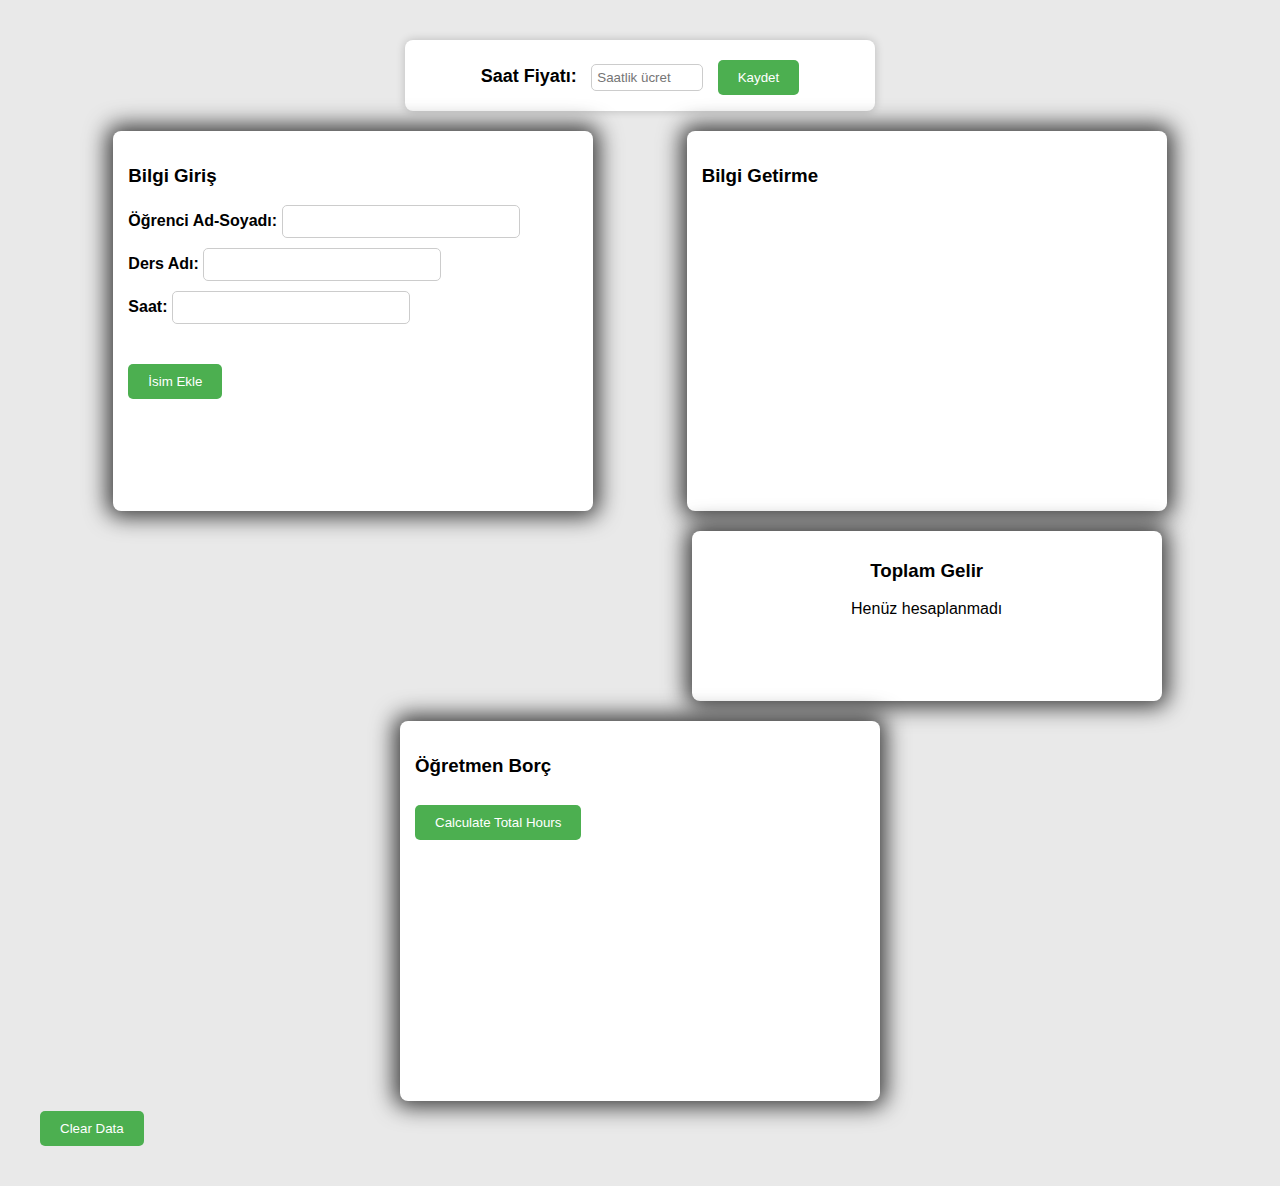
==== index.html @ 6005a2cb "Renamed main HTML file to index.html" ====
<!DOCTYPE html>
<html lang="en">
<head>
    <link rel="stylesheet" href="STUDENTS.CSS">
    <meta charset="UTF-8">
    <meta name="viewport" content="width=device-width, initial-scale=1.0">
    <title>Save Multiple Names</title>
</head>
<body>
    <div id="price-container">
        <label>Saat Fiyatı:</label>
        <input type="number" id="price" oninput="setPrice()" placeholder="Saatlik ücret">

        <button onclick="setPrice()">Kaydet</button>
    </div>
    <div class="container">
        <!-- First Box -->
        <div id="information">
            <h3>Bilgi Giriş</h3>
            <label for="name">Öğrenci Ad-Soyadı:</label>
            <input type="text" id="name" required>
            <br>
            <label for="class">Ders Adı:</label>
            <input type="text" id="class" required>
            <br>
            <label for="hours">Saat:</label>
            <input type="number" id="hours" required>
            <br>
            <p id="date"></p>
            <button id="addButton" onclick="saveName()" disabled>İsim Ekle</button>


        </div>
    
        <!-- Second Box -->
        <div class="bilgi-container">
            <div id="bilgi">
                <h3>Bilgi Getirme</h3>
                <div id="studentList"></div>
            </div>
    
            <!-- Fourth Box: Under Second Box -->
            <div class="income-box">
                <h3>Toplam Gelir</h3>
                <p id="totalIncome">Henüz hesaplanmadı</p>
            </div>
        </div>
    
        <!-- Third Box -->
        <div class="teacher"> 
            <h3>Öğretmen Borç</h3>
            <div id="totalHoursList"></div>
            <button onclick="calculateTotalHours()">Calculate Total Hours</button>
        </div>
    </div>


<div id="studentList"></div>

    <button onclick="clearData()">Clear Data</button>

    <script src="STUDENTS.js"></script>

</body>
</html>
---- STUDENTS.CSS ----
/* General Styling */
body {
    font-family: Arial, sans-serif;
    margin: 20px;
    padding: 20px;
    background-color: #e9e9e9;
}

/* Input Fields */
label {
    font-weight: bold;
    margin-top: 10px;
}

input {
    margin-bottom: 10px;
    padding: 8px;
    width: 220px;
    border: 1px solid #ccc;
    border-radius: 5px;
}

/* Buttons */
button {
    padding: 10px 20px;
    background-color: #4CAF50;
    color: white;
    border: none;
    cursor: pointer;
    margin-top: 10px;
    border-radius: 5px;
    transition: background 0.3s ease-in-out;
}

button:hover {
    background-color: #45a049;
}

/* Layout Adjustments */
.container {
    display: flex;
    justify-content: space-evenly;
    flex-wrap: wrap; /* Allows wrapping on smaller screens */
    gap: 20px;
}

/* Styling for Forms and Sections */
#information, #bilgi, .teacher {
    padding: 15px;
    width: 450px;
    height: 350px;
    border-radius: 8px;
    box-shadow: 0px 0px 22px 6px rgba(0,0,0,0.75);
    background-color: white;
    overflow-y: auto;
}

/* Custom Scrollbar for Overflow Sections */
#bilgi::-webkit-scrollbar,
.teacher::-webkit-scrollbar {
    width: 8px;
}

#bilgi::-webkit-scrollbar-thumb,
.teacher::-webkit-scrollbar-thumb {
    background: #4CAF50;
    border-radius: 10px;
}

#bilgi::-webkit-scrollbar-track,
.teacher::-webkit-scrollbar-track {
    background: #f1f1f1;
}

/* Student Box */
.student-box {
    border: 2px solid #ddd;
    padding: 10px;
    margin-bottom: 10px;
    border-radius: 8px;
    background-color: #fff;
    width: 380px;
    word-wrap: break-word; /* Prevents text from overflowing */
}

.student-box h4 {
    margin: 0;
    font-size: 18px;
}

.student-box p {
    margin: 5px 0;
    font-size: 16px;
    color: #555;
}

/* Date Display */
#date {
    font-size: 20px;
    font-weight: bold;
    color: #333;
}

/* Responsive Design for Smaller Screens */
@media (max-width: 768px) {
    .container {
        flex-direction: column;
        align-items: center;
    }

    #information, #bilgi, .teacher {
        width: 100%;
        max-width: 450px;
    }

    .student-box {
        width: 90%;
    }
}
.income-box {
    padding: 10px;
    width: 450px;
    height: 150px;
    border-radius: 8px;
    box-shadow: 0px 0px 22px 6px rgba(0,0,0,0.75);
    background-color: #fff;
    text-align: center;
}
#price-container {
    text-align: center;
    margin-bottom: 20px;
    padding: 10px;
    background-color: #fff;
    border-radius: 8px;
    box-shadow: 0px 0px 10px rgba(0, 0, 0, 0.2);
    width: 450px;
    margin-left: auto;
    margin-right: auto;
}

#price-container label {
    font-size: 18px;
    font-weight: bold;
}

#price-container input {
    width: 100px;
    padding: 5px;
    margin-left: 10px;
}

#price-container button {
    margin-left: 10px;
}
.bilgi-container {
    display: flex;
    flex-direction: column; /* Stack vertically */
    align-items: center;
    gap: 20px; /* Space between boxes */
}
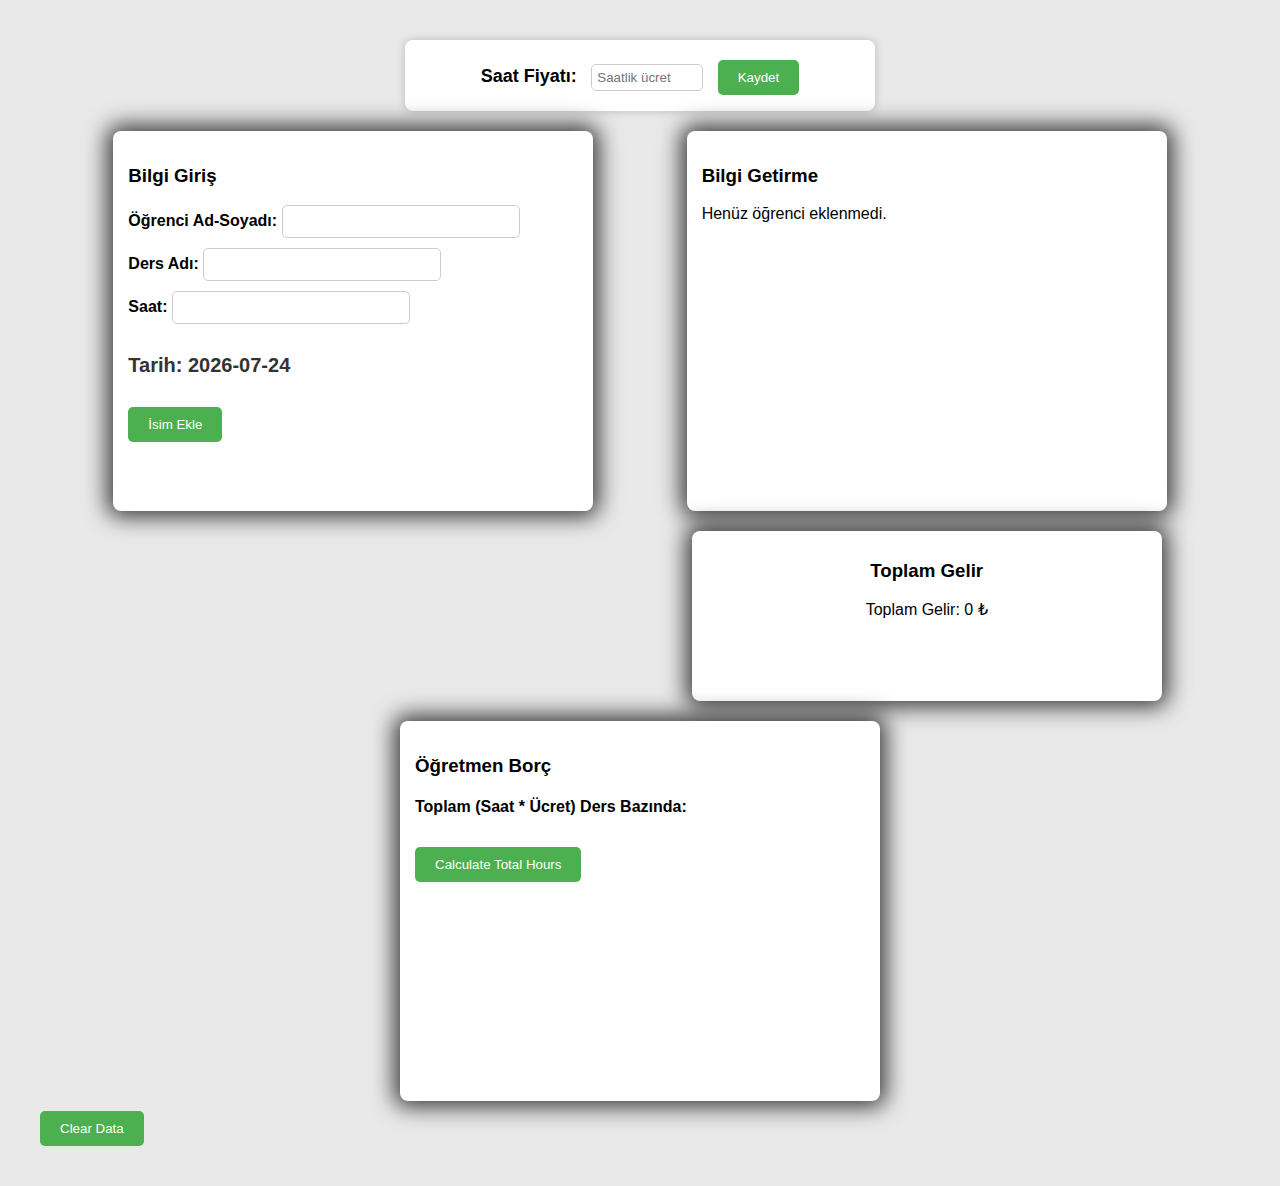
==== commit 37338741: "Update index.html" ====
--- a/index.html
+++ b/index.html
@@ -59,7 +59,141 @@
 
     <button onclick="clearData()">Clear Data</button>
 
-    <script src="STUDENTS.js"></script>
+    <script >let fiyat = 0;
+
+// Set price for calculations
+function setPrice() {
+    fiyat = parseFloat(document.getElementById("price").value) || 0; // Ensure it's a valid number
+    
+    // Enable the "Add Name" button if a valid price is set
+    let addButton = document.getElementById("addButton");
+    addButton.disabled = fiyat <= 0;
+}
+
+// Save student data
+function saveName() {
+    console.log("saveName function called!");
+    console.log("Current price:", fiyat);
+    
+    if (fiyat <= 0) {
+        console.log("Lütfen önce saat fiyatını girin!");
+        return;
+    }
+
+    
+
+    let nameInput = document.getElementById("name").value.trim();
+    let classInput = document.getElementById("class").value.trim();
+    let hoursInput = document.getElementById("hours").value.trim();
+    
+    if (!nameInput || !classInput || !hoursInput) {
+        alert("Lütfen tüm alanları doldurun!");
+        return;
+    }
+
+    let currentDate = new Date().toISOString().split('T')[0];
+
+    let studentData = JSON.parse(localStorage.getItem("students")) || [];
+
+    studentData.push({
+        name: nameInput,
+        className: classInput,
+        hours: parseInt(hoursInput),
+        date: currentDate
+    });
+
+    localStorage.setItem("students", JSON.stringify(studentData));
+
+    // Clear input fields
+    document.getElementById("name").value = "";
+    document.getElementById("class").value = "";
+    document.getElementById("hours").value = "";
+
+    // Refresh the displayed list
+    displayNames();
+    calculateTotalHours();
+}
+
+// Display saved students
+function displayNames() {
+    let studentData = JSON.parse(localStorage.getItem("students")) || [];
+    let studentList = document.getElementById("studentList");
+
+    studentList.innerHTML = studentData.length === 0 ? "<p>Henüz öğrenci eklenmedi.</p>" : "";
+
+    studentData.forEach((student, index) => {
+        let studentBox = document.createElement("div");
+        studentBox.classList.add("student-box");
+
+        studentBox.innerHTML = `
+            <h4>Öğrenci: ${student.name}</h4>
+            <p>Ders: ${student.className} | Saat: ${student.hours}</p>
+            <p>Eklendi: ${student.date}</p>
+            <p>Fiyat: ${student.hours * fiyat} ₺</p>
+            <button class="remove-button" onclick="removeStudent(${index})">Sil</button>
+        `;
+
+        studentList.appendChild(studentBox);
+    });
+}
+
+// Remove student
+function removeStudent(index) {
+    let studentData = JSON.parse(localStorage.getItem("students")) || [];
+    studentData.splice(index, 1);
+    localStorage.setItem("students", JSON.stringify(studentData));
+
+    displayNames();
+    calculateTotalHours();
+}
+
+// Clear all student data
+function clearData() {
+    localStorage.removeItem("students");
+    displayNames();
+    calculateTotalHours();
+}
+
+// Calculate total hours and cost per class
+function calculateTotalHours() {
+    let studentData = JSON.parse(localStorage.getItem("students")) || [];
+
+    let classHoursMap = {};
+    let totalIncome = 0;
+
+    studentData.forEach(student => {
+        let multipliedValue = student.hours * fiyat;
+
+        totalIncome += multipliedValue;
+
+        if (classHoursMap[student.className]) {
+            classHoursMap[student.className] += multipliedValue;
+        } else {
+            classHoursMap[student.className] = multipliedValue;
+        }
+    });
+
+    // Display class-wise earnings
+    let resultDiv = document.getElementById("totalHoursList");
+    resultDiv.innerHTML = "<h4>Toplam (Saat * Ücret) Ders Bazında:</h4>";
+
+    for (let className in classHoursMap) {
+        let p = document.createElement("p");
+        p.textContent = `${className}: ${classHoursMap[className]} ₺`;
+        resultDiv.appendChild(p);
+    }
+
+    // Display total income in the new box
+    document.getElementById("totalIncome").textContent = `Toplam Gelir: ${totalIncome} ₺`;
+}
+
+// Load data on page load
+document.addEventListener("DOMContentLoaded", () => {
+    displayNames();
+    setPrice();
+    calculateTotalHours();
+    document.getElementById("date").innerText = "Tarih: " + new Date().toISOString().split('T')[0];
+});</script>
 
 </body>
 </html>
